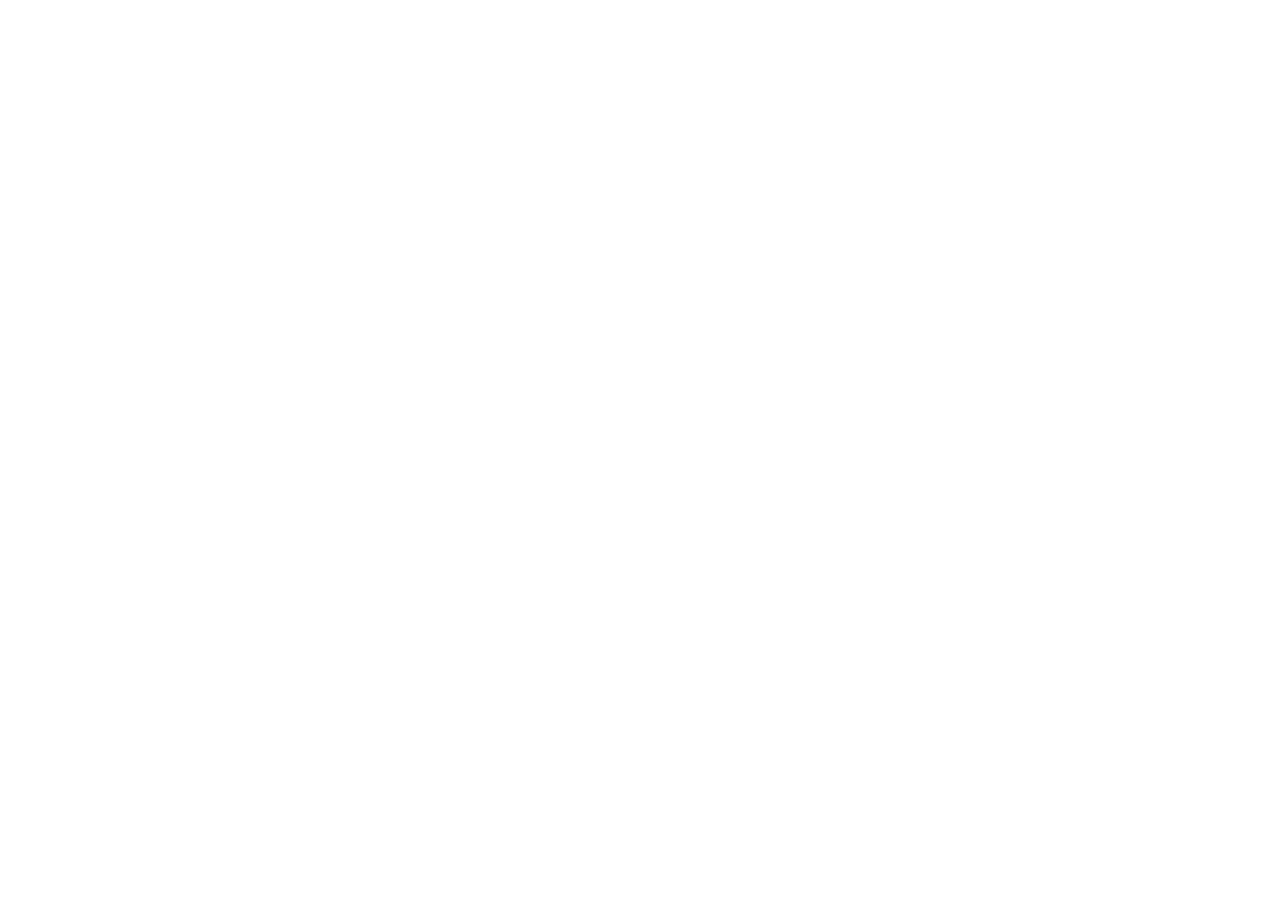
==== index.html @ 65e9d690 "Add Define the color palette" ====
<!DOCTYPE html>
<html lang="en">
<head>
    <meta charset="UTF-8">
    <meta http-equiv="X-UA-Compatible" content="IE=edge">
    <meta name="viewport" content="width=device-width, initial-scale=1.0">
    <link rel="stylesheet" href="./css/normalize.css">
    <link rel="stylesheet" href="./css/style.css">
    <title>HTML and CSS Project</title>
</head>
<body>
    
</body>
</html>
---- css/style.css ----
:root {
    --color-primary: #2584ff;
    --color-secondary: #00d9ff;
    --color-accent: #ff3400;
    --color-heading: #210e6b;
    --color-body-text: #e5e4e9;
}
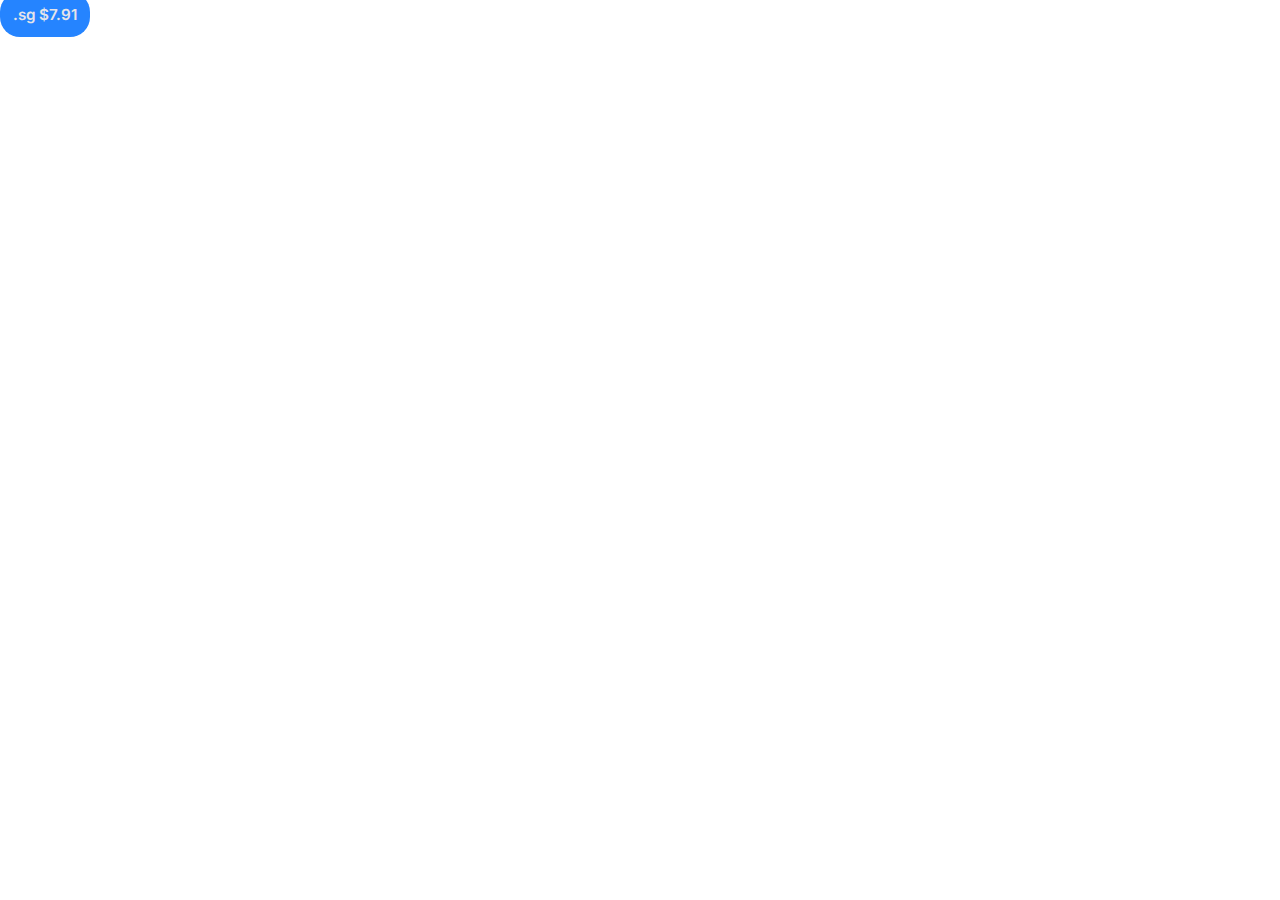
==== commit baed1def: "Define badges icons and its styles" ====
--- a/index.html
+++ b/index.html
@@ -4,11 +4,14 @@
     <meta charset="UTF-8">
     <meta http-equiv="X-UA-Compatible" content="IE=edge">
     <meta name="viewport" content="width=device-width, initial-scale=1.0">
+    <link rel="preconnect" href="https://fonts.googleapis.com">
+<link rel="preconnect" href="https://fonts.gstatic.com" crossorigin>
+<link href="https://fonts.googleapis.com/css2?family=Inter:wght@500;600;700&display=swap" rel="stylesheet">
     <link rel="stylesheet" href="./css/normalize.css">
     <link rel="stylesheet" href="./css/style.css">
     <title>HTML and CSS Project</title>
 </head>
 <body>
-    
+    <span class="badge badge--primary">.sg $7.91</span>
 </body>
 </html>--- a/css/style.css
+++ b/css/style.css
@@ -6,3 +6,115 @@
     --color-body-text: #e5e4e9;
 }
 
+/* Typography */
+
+html {
+    font-size: 63.5%;
+}
+
+body {
+    font-family: 'Inter', sans-serif;
+    font-size: 2.2rem;
+    color: var(--color-body-text);
+    line-height: 1.5;
+}
+
+h1,h2,h3 {
+    color: #210e6b;
+    margin-bottom: 1rem;
+}
+
+h1 {
+    font-size: 7rem;
+}
+
+h2 {
+    font-size: 4rem;
+}
+
+h3 {
+    font-size: 3rem;
+}
+
+p {
+    margin-top: 0;
+}
+
+@media screen and (min-width: 1024px) {
+    body {
+        font-size: 1.8rem;
+    }
+    
+    h1 {
+        font-size: 8rem;
+    }
+    
+    h2 {
+        font-size: 4rem;
+    }
+    
+    h3 {
+        font-size: 2.4rem;
+    }
+}
+
+/* Links */
+
+a {
+    text-decoration: none;
+}
+
+.link-arrow {
+    color: var(--color-accent);
+    font-size: 2rem;
+    font-weight: bold;
+    letter-spacing: 0.61;
+    text-transform: uppercase;
+}
+
+.link-arrow::after {
+    content: "-->";
+    margin-left: 5px;
+    transition: all 0.2s;
+}
+
+.link-arrow:hover::after {
+    margin-left: 13px;
+}
+
+@media screen and (min-width: 1024px) {
+    .link-arrow {
+        font-size: 1.5rem;
+    }
+}
+
+/* Badges */
+
+.badge {
+    border-radius: 20px;
+    font-size: 2rem;
+    font-weight: 600;
+    padding: 1.3rem;
+}
+
+.badge--primary {
+    background-color: var(--color-primary);
+}
+
+.badge--secondary {
+    background-color: var(--color-secondary);
+}
+
+.badge--small {
+    font-size: 1.6rem;
+}
+
+@media screen and (min-width: 1024px) {
+    .badge {
+        font-size: 1.5rem;
+    }
+
+    .badge--small {
+        font-size: 1.2rem;
+    }
+}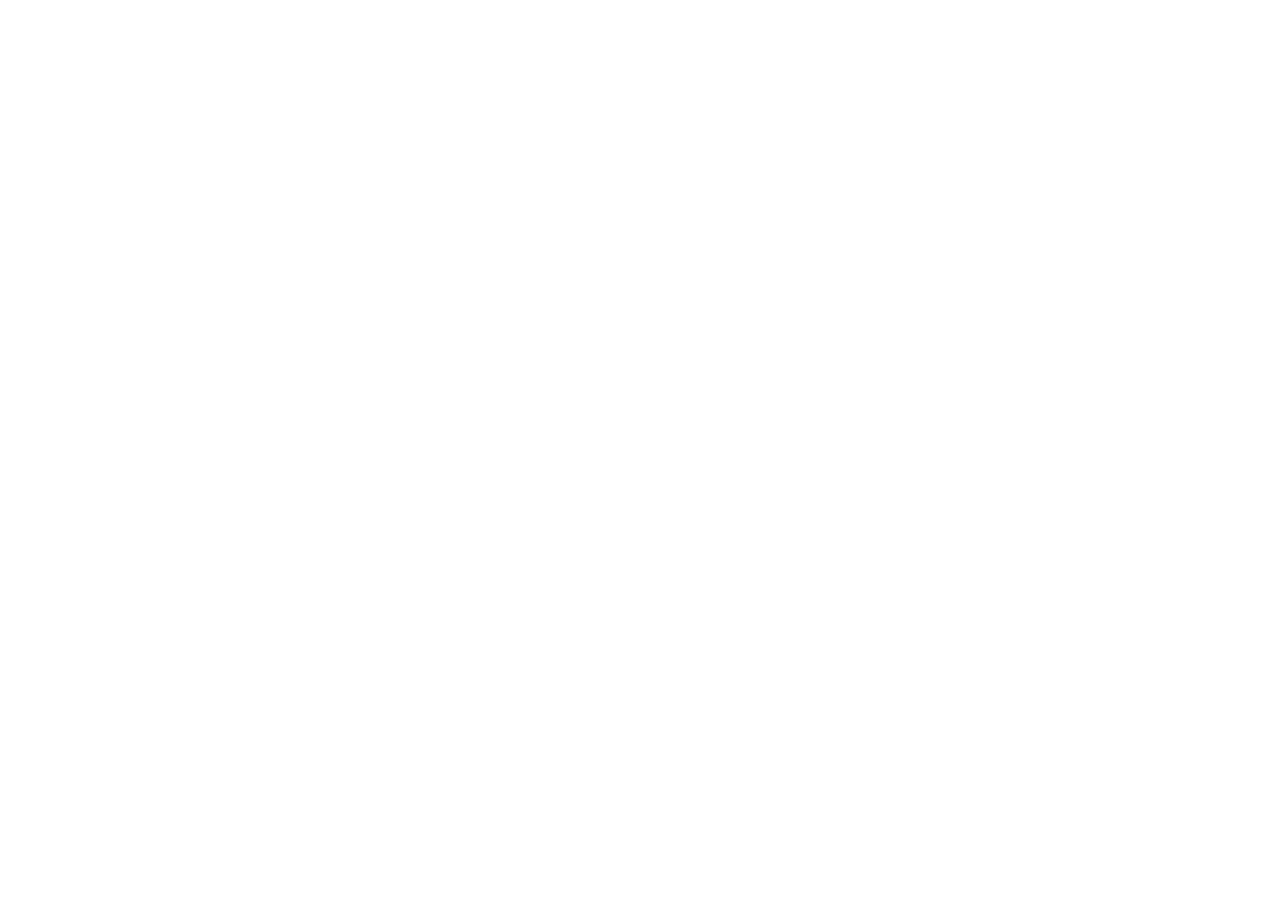
==== commit 2b014f8a: "Define list and list items and their styles" ====
--- a/index.html
+++ b/index.html
@@ -12,6 +12,6 @@
     <title>HTML and CSS Project</title>
 </head>
 <body>
-    <span class="badge badge--primary">.sg $7.91</span>
+    
 </body>
 </html>--- a/css/style.css
+++ b/css/style.css
@@ -68,7 +68,7 @@
     color: var(--color-accent);
     font-size: 2rem;
     font-weight: bold;
-    letter-spacing: 0.61;
+    letter-spacing: 0.5px;
     text-transform: uppercase;
 }
 
@@ -117,4 +117,35 @@
     .badge--small {
         font-size: 1.2rem;
     }
-}+}
+
+/* links */
+
+.list {
+    list-style: none;
+    color: var(--color-heading);
+    letter-spacing: 0.5px;
+    padding-left: 0;
+}
+
+.list--inline .list__item{
+    display: inline-block;
+    margin-right: 2rem;
+}
+
+.list--tick {
+    list-style-image: url(../icons/tick.svg);
+    padding-left: 3rem;
+}
+
+.list--tick .list__item {
+    padding-left: 0.5rem;
+    margin-bottom: 1rem;
+}
+
+@media screen and (min-width: 1024px) {
+    .list--tick .list__item {
+        margin-left: 0;
+    }
+}
+
